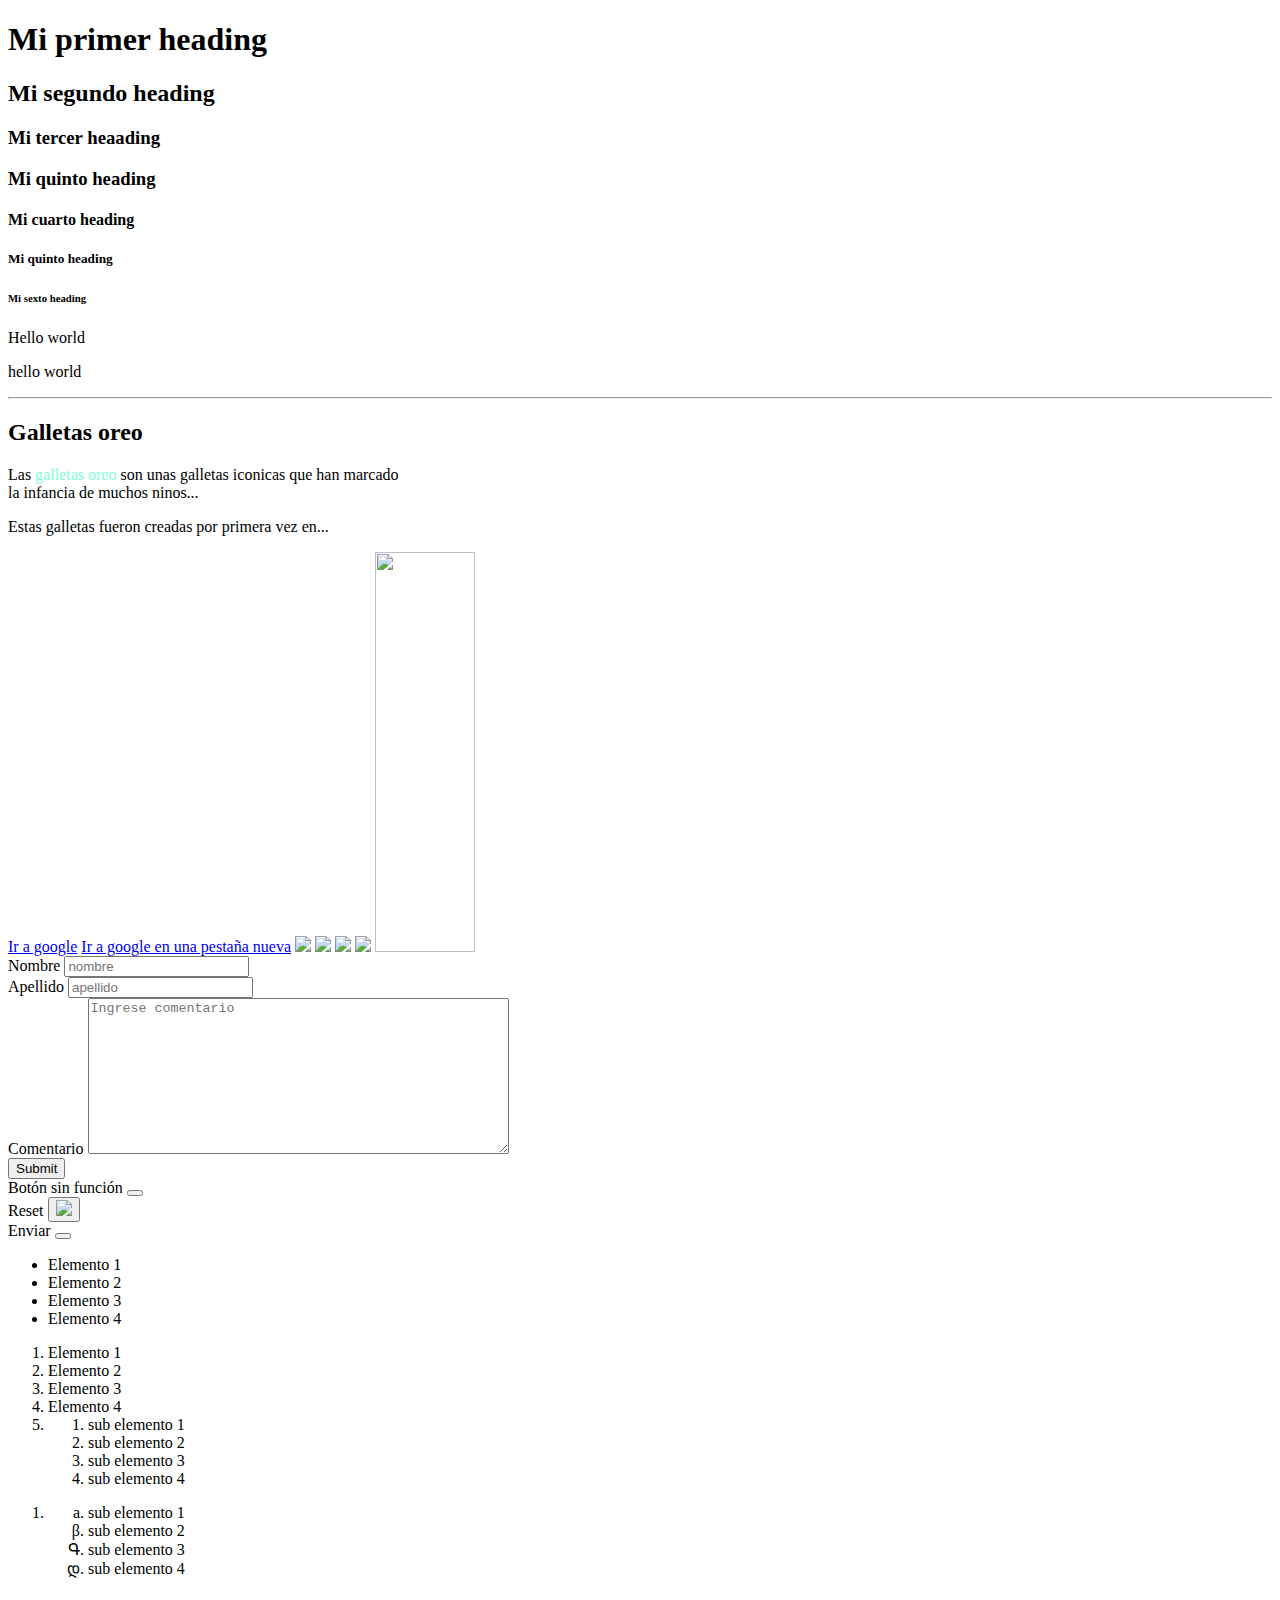
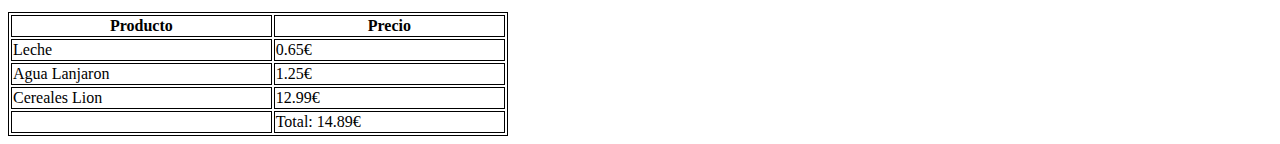
==== capitulo 1/index.html @ 54a7eece "Add files via upload" ====
<!DOCTYPE html>
<html>
<head>
    <title>Hello world</title>
    <style>
        table, th, td {border: 1px solid black;}
    </style>
</head>
<body>
    <h1>Mi primer heading</h1>
    <h2>Mi segundo heading</h2>
    <h3>Mi tercer heaading</h3>
    <h3>Mi quinto heading</h3>
    <h4>Mi cuarto heading</h4>
    <h5>Mi quinto heading</h5>
    <h6>Mi sexto heading</h6>
    <p>Hello world </p>
    <!--Paragraph-->
    <p> hello world</p>
    <hr>
    <!--El hr es una linea que marca una separacion entre 
    dos secciones, y esto que ves es un comentario y no 
    se va a ver en el explorador -->
    <h2>Galletas oreo</h2>
    <p>Las <span style="color:aquamarine">galletas oreo
    </span> son unas galletas iconicas que han marcado 
    <br>la infancia de muchos ninos...</p>
    <!--Esta etigueta (span) sirve para poder identificar
    un texto que esta dentro de una etiqueta en otras etiquetas-->
    <!--style color es css, es un ejemplo de para que sirve
    la etiqueta span-->
    <!-- La etiqueta br es una etiqueta que permite forzar
     un salto de párrafo-->
    <p>Estas galletas fueron creadas por primera vez en...</p>
    <a href="https://www.google.es">Ir a google</a>
    <!--La etiqueta a nos sirve para que podamos ir a otra
    web o incluso para navegar dentro de nuestra web-->
    <a target="_blank" href="https://www.google.es">Ir a google en una pestaña nueva</a>
    <!-- target="_blank" nos permite abrir este enlace en
     una nueva pestaña-->
     <img src="Alonso renault.jpg" />
     <!--Cuando pones <img/> es un autocierre, lo cierra
     sin necesitad de una etiqueta de cierre-->
     <!--La etiqueta img sirve para poner una imagen, si esta
     imagen esta en la misma carpeta que el codigo hay que poner
     lo que pone arriba, y si es una imagen de la web
     solo hay que poner su enlace -->
     <img src="img/Alonso renault.jpg"/>
     <!--Para que quede mas ordenada se crea una carpeta 
     donde se guardan todas las imagenes-->
     <img src="img/Alonso renault.jpg" width="400"/>
     <!--La imagen en 400mpx, cambia el ancho y el alto 
     a la vez, siempre la srelaciones son las mismas-->
     <img src="img/Alonso renault.jpg" height="400"/>
     <!--Cuando solo modificas el alto o solo en ancho
     las relaciones van a seguir siendo las mismas hasta
     que modifiques las dos a la vez-->
     <img src="img/Alonso renault.jpg" height="400" width="100"/> 
    
     <!--Capítulo 2, recopilando información-->
     <form action="/formulario" method="POST">
        <label for="nombre">Nombre</label>
        <input type="text"id="nombre" name="nombre" placeholder="nombre"/>
        <!--Type en el input por defecto es "text", otros
        tipos son,email,password(lo oculta),radio(boton, formulario),
        checkbox (casilla), file (select file from pc), es decir,
        que la etiqueta input se comporta de una manera u otra
        dependiendo del valor que contenga type -->
        <!--For indica como llamas a este texto que hay delante
        para qye luego mediante el id del input puedas ponerle el 
        mismo noombre para que tengas las mismas funciones
        cuando pulsas en nombre clicas en el campo de nombre  -->
        <!--Name es la llave que tiene el valor que envia el lector-->
        <!--Placeholder es para poner un texto en el campo de nombre,
        para indicar al usuario que hay que poner aquí-->
        <br>
        <label for="apellido">Apellido</label>
        <input type="text"id="apellido" name="apellido" placeholder="apellido"/>
        <br>
        <label for="comentario">Comentario</label>
        <textarea cols="50"rows="10" id="comentario" placeholder="Ingrese comentario" name="comentario"></textarea>
        <!--Textarea es un area de texto-->
        <!--rows indice el numero de filas de la casilla
        cols el número de columnas-->
        <!--Para asignarle un valor por defecto solamente
        asignarlo dentro de la etiqueta input mediante value=, menos
        la etiqueta de textarea, donde hay que ponerlo dentro de la 
        etiqueta"..."-->
        <br/>
        <input type="submit"/>
        <!--Submit es el boton para enviar-->
        <!--El problema de estas etiquetas es que no son 
        personalizables, no podemos agregar etiquetas adentro-->
        <br/>
        <label for="button">Botón sin función</label>
        <button type="button" id="button"></button>
        <!--Este botón de tipo button es solamente un boton-->
        <!--Este boton no hace nada ya que pasa esto se usa java-->
        <br/>
        <label for="reset">Reset</label>
        <button type="reset" id="reset"><img src="img/Alonso renault.jpg"/> </button>
        <!--Este boton lo que hace es borrar y asignar los valores
        predeterminados -->
        <br/>
        <label for="submit">Enviar</label>
        <button type="submit" id="submit"></button>
        <!--Siempre que un boton este dentro de una etiqueta form
        y no le asignemos un type. este sera de tipo submit
        (enviar)-->
        <!--Como vemos en el boton de reset las etiquetas 
        button son mucho mas personalizables-->
        <ul>
            <li>Elemento 1</li>
            <li>Elemento 2</li>
            <li>Elemento 3</li>
            <li>Elemento 4</li>
        </ul>
        <!--La etiqueta Ul es una lista no ordenada-->
        <!--La etiqueta li quiere decir list item-->
        <ol>
            <li value="1">Elemento 1</li>
            <li>Elemento 2</li>
            <li>Elemento 3</li>
            <li>Elemento 4</li>
            <li>
                <ol>
                    <li>sub elemento 1</li>
                    <li>sub elemento 2</li>
                    <li>sub elemento 3</li>
                    <li>sub elemento 4</li>
                </ol>
            </li>
        </ol>        
        <!--Y esta es una lista ordenada (numerada)-->
        <!--El numero inicial por defexto es el 1 pero
        se puede cambiar mediante la etiqueta value-->
        <!--Tambien se  pueden anidar listas metiendo
        una nueva lista dentro de la etiqueta li-->
        <ol>
        <li>
            <ol>
                <li style="list-style-type: lower-alpha">sub elemento 1</li>
                <li style="list-style:lower-greek">sub elemento 2</li>
                <li style="list-style:armenian">sub elemento 3</li>
                <li style="list-style:georgian">sub elemento 4</li>
                <!--La etiqueta list-style-type permite personalizar el
                estilo de la lista-->
            </ol>
        </li>
        </ol>        
     </form>
     <br/>
     <table style="border:1px solid black; width: 500px;">
        <!--La etiqueta table es una tabla, y el estilo border
         es para añadir un borde a la tabla-->
        <!--Este estilo solo añade borde al exterior de la
         tabla, lo que añade un borde a todas las casillas de
         la tabla es el estilo que aparece en head, donde asigna
         un estilo predeterminado a todos esos estilos -->
         <!--El estilo width modifica el ancho y el largo
          de la tabla-->
          <thead>
            <tr>
                <th>Producto</th>
                <th>Precio</th>
            </tr>
        <!--La etiqueta de tr es una fila y la etiqueta th es
        un titulo, y su diferencia con los estadares es que 
        estos siempre se mantienen centrados y estan en negrita-->            
        </thead>
        <!--Thead es la cabeza de la tabla, no cambia nada, es solo
         para que los navegadores lo sepan-->
        <tbody>
        <tr>
            <td>Leche</td>
            <td>0.65€</td>
        </tr>
        <!--La etiquta de td es un elemento estandar-->
        <!--Hay que ser ordenados ya que no hay un limite
        y te puedes salir de la tabla-->
        <tr>
            <td>Agua Lanjaron</td>
            <td>1.25€</td>
        </tr>
        <tr>
            <td>Cereales Lion</td>
            <td>12.99€</td>
        </tr>
        </tbody>
        <!--Tbody es el cuerpo  de la tabla, esto no cambia nada,
         es solamante para que los navegadores lo sepan-->
        <tfoot>
            <td></td>
            <td>Total:  14.89€</td>
        </tfoot>
        <!--Tfoot es el pie de la tabla-->
     </table>
</body>
</html>
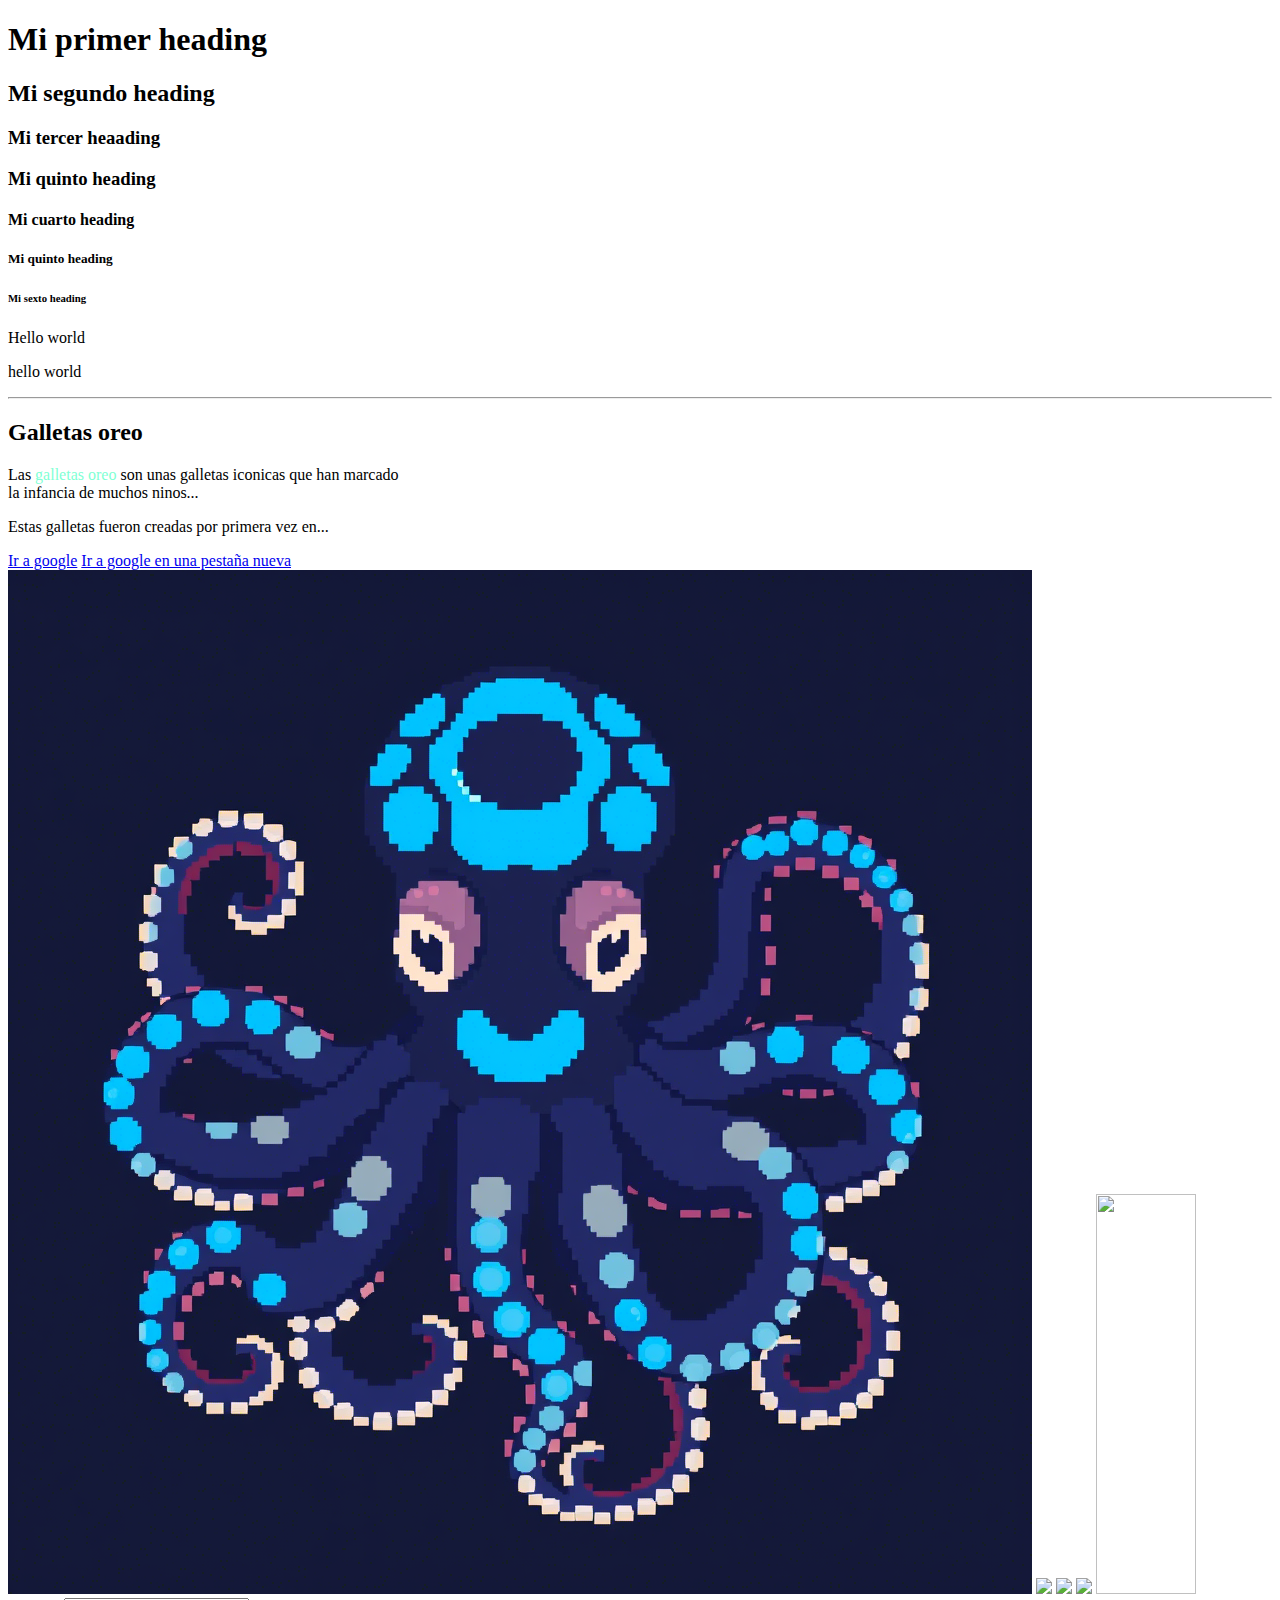
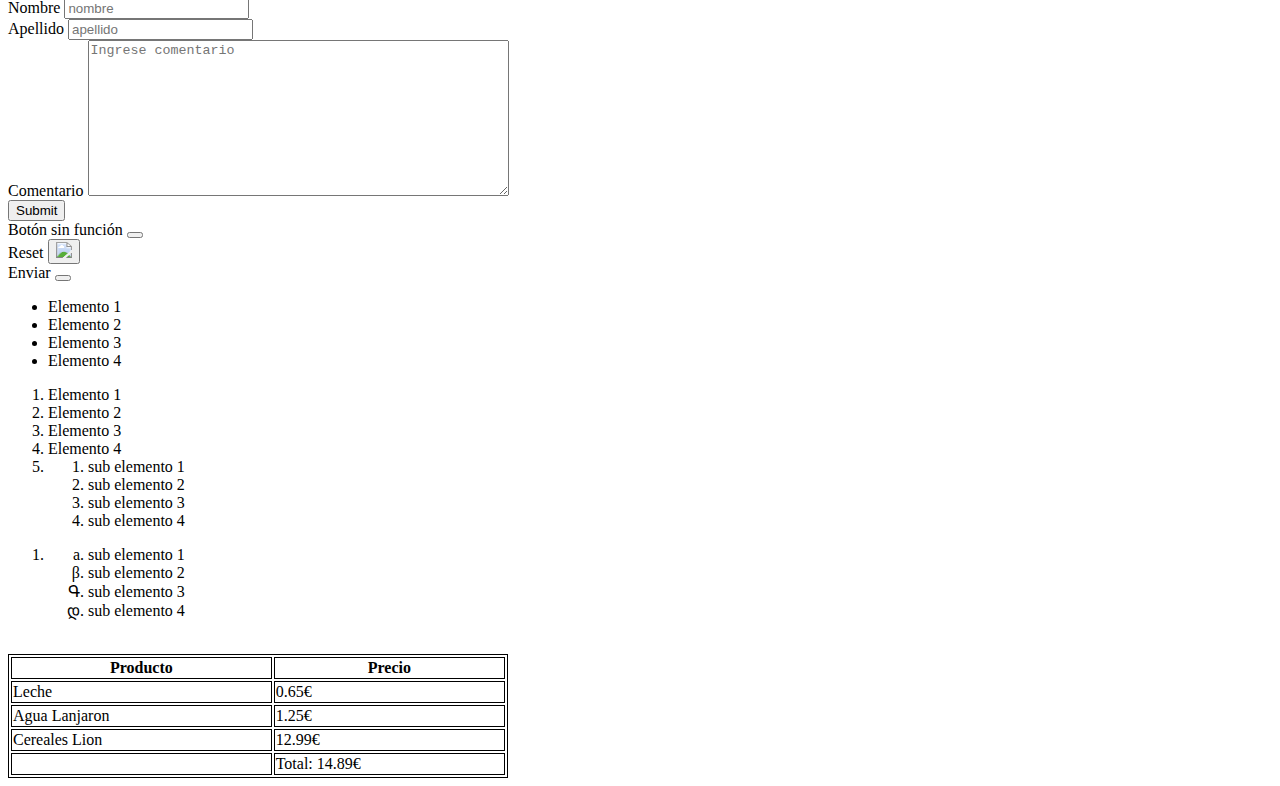
==== commit 20acce6b: "updated" ====
--- a/capitulo 1/index.html
+++ b/capitulo 1/index.html
@@ -38,20 +38,20 @@
     <a target="_blank" href="https://www.google.es">Ir a google en una pestaña nueva</a>
     <!-- target="_blank" nos permite abrir este enlace en
      una nueva pestaña-->
-     <img src="Alonso renault.jpg" />
+     <img src="blue-ringed.png" />
      <!--Cuando pones <img/> es un autocierre, lo cierra
      sin necesitad de una etiqueta de cierre-->
      <!--La etiqueta img sirve para poner una imagen, si esta
      imagen esta en la misma carpeta que el codigo hay que poner
      lo que pone arriba, y si es una imagen de la web
      solo hay que poner su enlace -->
-     <img src="img/Alonso renault.jpg"/>
+     <img src="img/blue-ringed.png"/>
      <!--Para que quede mas ordenada se crea una carpeta 
      donde se guardan todas las imagenes-->
-     <img src="img/Alonso renault.jpg" width="400"/>
+     <img src="img/blue-ringed.png" width="400"/>
      <!--La imagen en 400mpx, cambia el ancho y el alto 
      a la vez, siempre la srelaciones son las mismas-->
-     <img src="img/Alonso renault.jpg" height="400"/>
+     <img src="img/blue-ringed.png" height="400"/>
      <!--Cuando solo modificas el alto o solo en ancho
      las relaciones van a seguir siendo las mismas hasta
      que modifiques las dos a la vez-->
